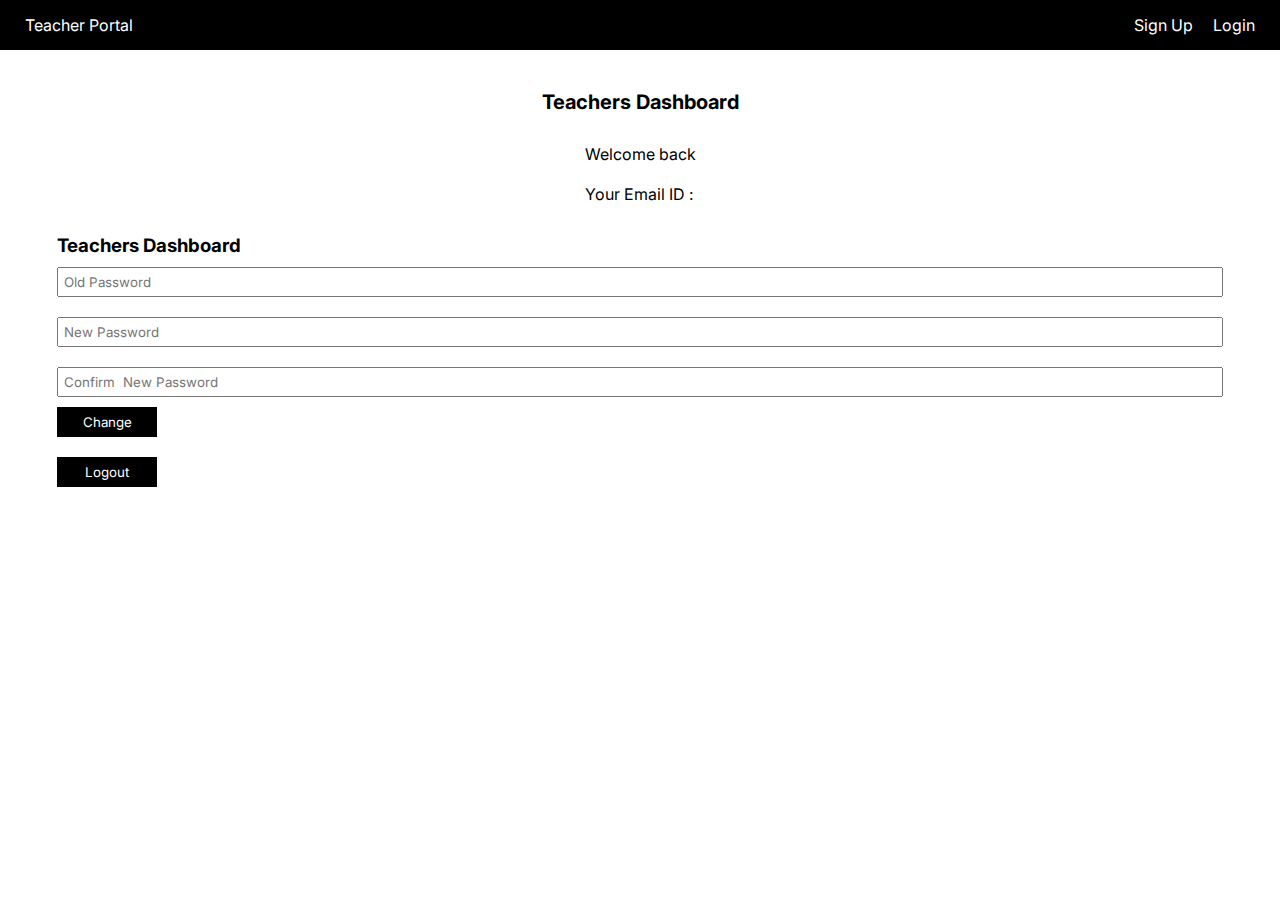
==== dashboard.html @ e50c1297 "script pending" ====
<!DOCTYPE html>
<html lang="en">
<head>
    <meta charset="UTF-8">
    <meta http-equiv="X-UA-Compatible" content="IE=edge">
    <meta name="viewport" content="width=device-width, initial-scale=1.0">
    <title>Teacher's Portal</title>
    <link rel="stylesheet" href="style.css">
</head>
<body>
    <div class="navbar">
        <div class="title">
         <a href="#"> Teacher Portal</a>
        </div>
        <div class="links">
            <a href="./index.html">Sign Up</a>
            <a href="./login.html">Login</a>
        </div>
    </div>

    <div class="signup">
        <div class="signup-title">
            <h6>Teachers Dashboard</h6>
        </div>
        <div class="greet">
            <p>Welcome back <span id="teacherName"></span></p>
            <p>Your Email ID : <span id="teacherEmail"></span></p>
        </div><br>
        <div class="signUpForm">
            <h3>Teachers Dashboard</h3>
            <form>
                <div class="password">
                    <input type="text" name="OldPassword id="OldPassword" placeholder="Old Password">
                </div>
                <div class="password">
                    <input type="text" name="NewPassword id="NewPassword" placeholder="New Password">
                </div>
                <div class="cpassword">
                    <input type="text" name="cNewPassword id="cNewPassword" placeholder="Confirm  New Password">
                </div>
                <div class="signupBtn" >
                    <button id="signupBtn" class="btn">Change</button> <br> <br>
                    <button id="signupBtn" class="btn">Logout</button>
                    <!-- <input type="button" value="SignUp"> -->
                </div>
            </form>
        </div>
    </div>

    <script src="script.js"></script>
</body>
</html>
---- style.css ----
@import url('https://fonts.googleapis.com/css2?family=Inter:wght@100;200;300;400;500;600;700;800;900&display=swap');
* {
  padding: 0;
  margin: 0;
  font-family: 'Inter', sans-serif;
}
.navbar{
    display: flex;
    justify-content: space-between;
    padding: 15px;
    background-color: black;
    color: white;
}

.navbar .links{
    display: flex;
}
a{
    margin: 0 10px;
    text-decoration: none;
    color: #ffff;
}

.signup{
    margin: 20px 15px;
    display: flex;
    flex-direction: column;
    justify-content: center;
    align-items: center;
}
.signup-title{
    margin:20px 0 20px 0;
    font-size: 30px;
}

div input{
    margin:10px 0 10px 0;
    padding: 5px;
    width: 90vw;
}
.btn{
    width: 100px;
    height: 30px;
    background-color: black;
    color: white;
    border: none;
}
.greet p{
    padding: 10px 0px;
}
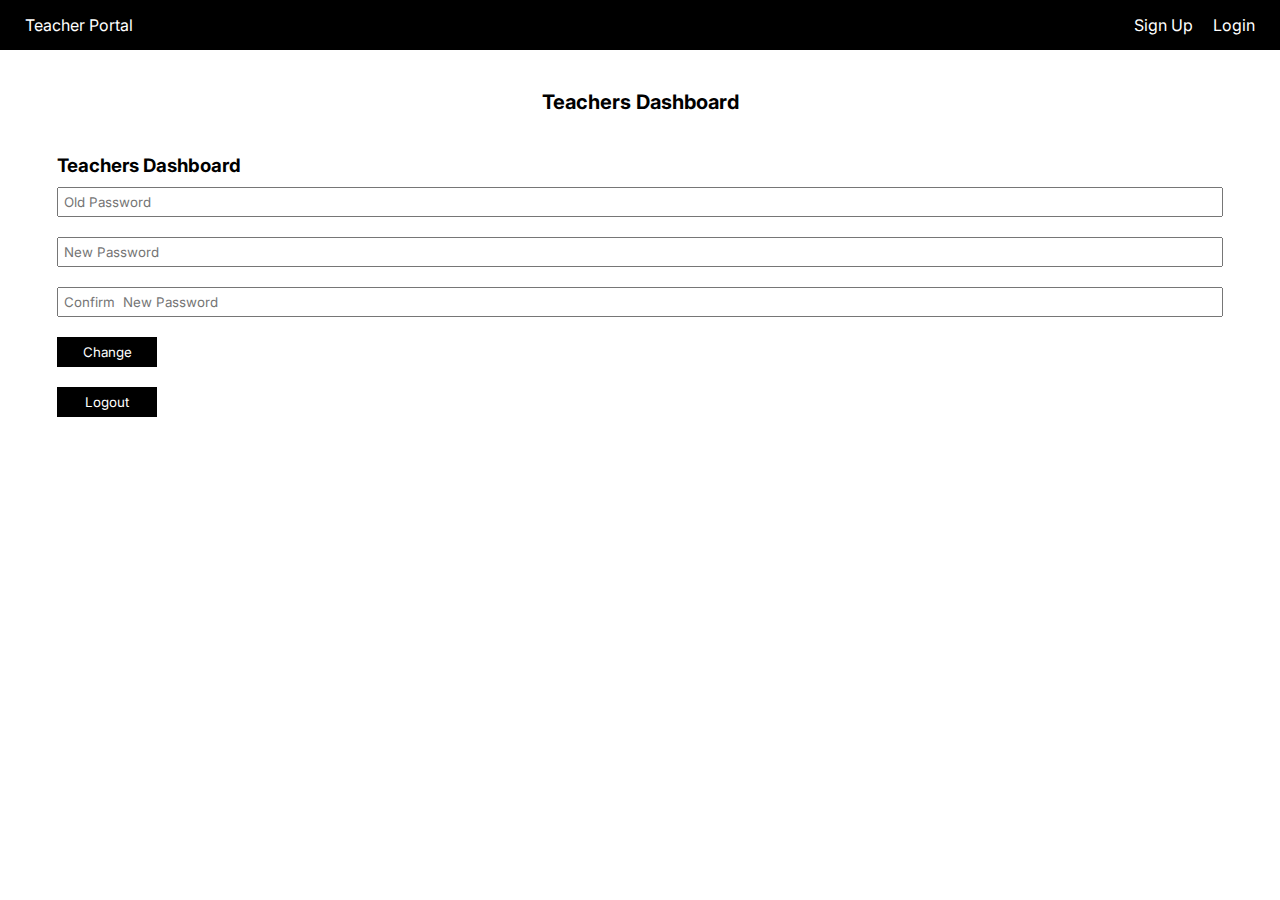
==== commit 9f007e9e: "script updated working fine" ====
--- a/dashboard.html
+++ b/dashboard.html
@@ -1,52 +1,79 @@
 <!DOCTYPE html>
 <html lang="en">
-<head>
-    <meta charset="UTF-8">
-    <meta http-equiv="X-UA-Compatible" content="IE=edge">
-    <meta name="viewport" content="width=device-width, initial-scale=1.0">
+  <head>
+    <meta charset="UTF-8" />
+    <meta http-equiv="X-UA-Compatible" content="IE=edge" />
+    <meta name="viewport" content="width=device-width, initial-scale=1.0" />
     <title>Teacher's Portal</title>
-    <link rel="stylesheet" href="style.css">
-</head>
-<body>
+    <link rel="stylesheet" href="style.css" />
+  </head>
+  <body onunload="logout()">
     <div class="navbar">
-        <div class="title">
-         <a href="#"> Teacher Portal</a>
-        </div>
-        <div class="links">
-            <a href="./index.html">Sign Up</a>
-            <a href="./login.html">Login</a>
-        </div>
+      <div class="title">
+        <a href="#"> Teacher Portal</a>
+      </div>
+      <div class="links">
+        <a href="./index.html" id="signupLink">Sign Up</a>
+        <a href="./login.html" id="loginLink">Login</a>
+      </div>
     </div>
 
     <div class="signup">
-        <div class="signup-title">
-            <h6>Teachers Dashboard</h6>
-        </div>
-        <div class="greet">
-            <p>Welcome back <span id="teacherName"></span></p>
-            <p>Your Email ID : <span id="teacherEmail"></span></p>
-        </div><br>
-        <div class="signUpForm">
-            <h3>Teachers Dashboard</h3>
-            <form>
-                <div class="password">
-                    <input type="text" name="OldPassword id="OldPassword" placeholder="Old Password">
-                </div>
-                <div class="password">
-                    <input type="text" name="NewPassword id="NewPassword" placeholder="New Password">
-                </div>
-                <div class="cpassword">
-                    <input type="text" name="cNewPassword id="cNewPassword" placeholder="Confirm  New Password">
-                </div>
-                <div class="signupBtn" >
-                    <button id="signupBtn" class="btn">Change</button> <br> <br>
-                    <button id="signupBtn" class="btn">Logout</button>
-                    <!-- <input type="button" value="SignUp"> -->
-                </div>
-            </form>
-        </div>
+      <div class="signup-title">
+        <h6>Teachers Dashboard</h6>
+      </div>
+      <div id="greet">
+        <!-- <p>Welcome Back <span id="txt1"></span></p> <p>Your Email ID : <span id="txt2"></span></p> -->
+      </div>
+      <br />
+      <div class="signUpForm">
+        <h3>Teachers Dashboard</h3>
+        <form>
+          <div class="password">
+            <input
+              type="text"
+              name="OldPassword"
+              id="OldPassword"
+              placeholder="Old Password"
+            />
+          </div>
+          <div class="password">
+            <input
+              type="text"
+              name="NewPassword"
+              id="NewPassword"
+              placeholder="New Password"
+            />
+          </div>
+          <div class="cpassword">
+            <input
+              type="text"
+              name="cNewPassword"
+              id="cNewPassword"
+              placeholder="Confirm  New Password"
+            />
+          </div>
+          <div class="signupBtn">
+            <!-- <button id="changePass" class="btn">Change</button> <br> <br>
+                    <button id="logoutBtn" class="btn">Logout</button> -->
+            <input
+              type="button"
+              class="btn"
+              value="Change"
+              onclick="changePass()"
+            />
+            <br />
+            <input
+              type="button"
+              class="btn"
+              value="Logout"
+              onclick="logout()"
+            />
+          </div>
+        </form>
+      </div>
     </div>
 
-    <script src="script.js"></script>
-</body>
-</html>+    <script src="script2.js"></script>
+  </body>
+</html>
--- a/style.css
+++ b/style.css
@@ -1,50 +1,51 @@
-@import url('https://fonts.googleapis.com/css2?family=Inter:wght@100;200;300;400;500;600;700;800;900&display=swap');
+@import url("https://fonts.googleapis.com/css2?family=Inter:wght@100;200;300;400;500;600;700;800;900&display=swap");
 * {
   padding: 0;
   margin: 0;
-  font-family: 'Inter', sans-serif;
+  font-family: "Inter", sans-serif;
 }
-.navbar{
-    display: flex;
-    justify-content: space-between;
-    padding: 15px;
-    background-color: black;
-    color: white;
+.navbar {
+  display: flex;
+  justify-content: space-between;
+  padding: 15px;
+  background-color: black;
+  color: white;
 }
 
-.navbar .links{
-    display: flex;
+.navbar .links {
+  display: flex;
 }
-a{
-    margin: 0 10px;
-    text-decoration: none;
-    color: #ffff;
+a {
+  margin: 0 10px;
+  text-decoration: none;
+  color: #ffff;
 }
 
-.signup{
-    margin: 20px 15px;
-    display: flex;
-    flex-direction: column;
-    justify-content: center;
-    align-items: center;
+.signup {
+  margin: 20px 15px;
+  display: flex;
+  flex-direction: column;
+  justify-content: center;
+  align-items: center;
 }
-.signup-title{
-    margin:20px 0 20px 0;
-    font-size: 30px;
+.signup-title {
+  margin: 20px 0 20px 0;
+  font-size: 30px;
 }
 
-div input{
-    margin:10px 0 10px 0;
-    padding: 5px;
-    width: 90vw;
+div input {
+  margin: 10px 0 10px 0;
+  padding: 5px;
+  width: 90vw;
 }
-.btn{
-    width: 100px;
-    height: 30px;
-    background-color: black;
-    color: white;
-    border: none;
+.btn {
+  width: 100px;
+  height: 30px;
+  background-color: black;
+  color: white;
+  border: none;
+  cursor: pointer;
 }
-.greet p{
-    padding: 10px 0px;
-}+.greet p {
+  padding: 10px 0px;
+}
